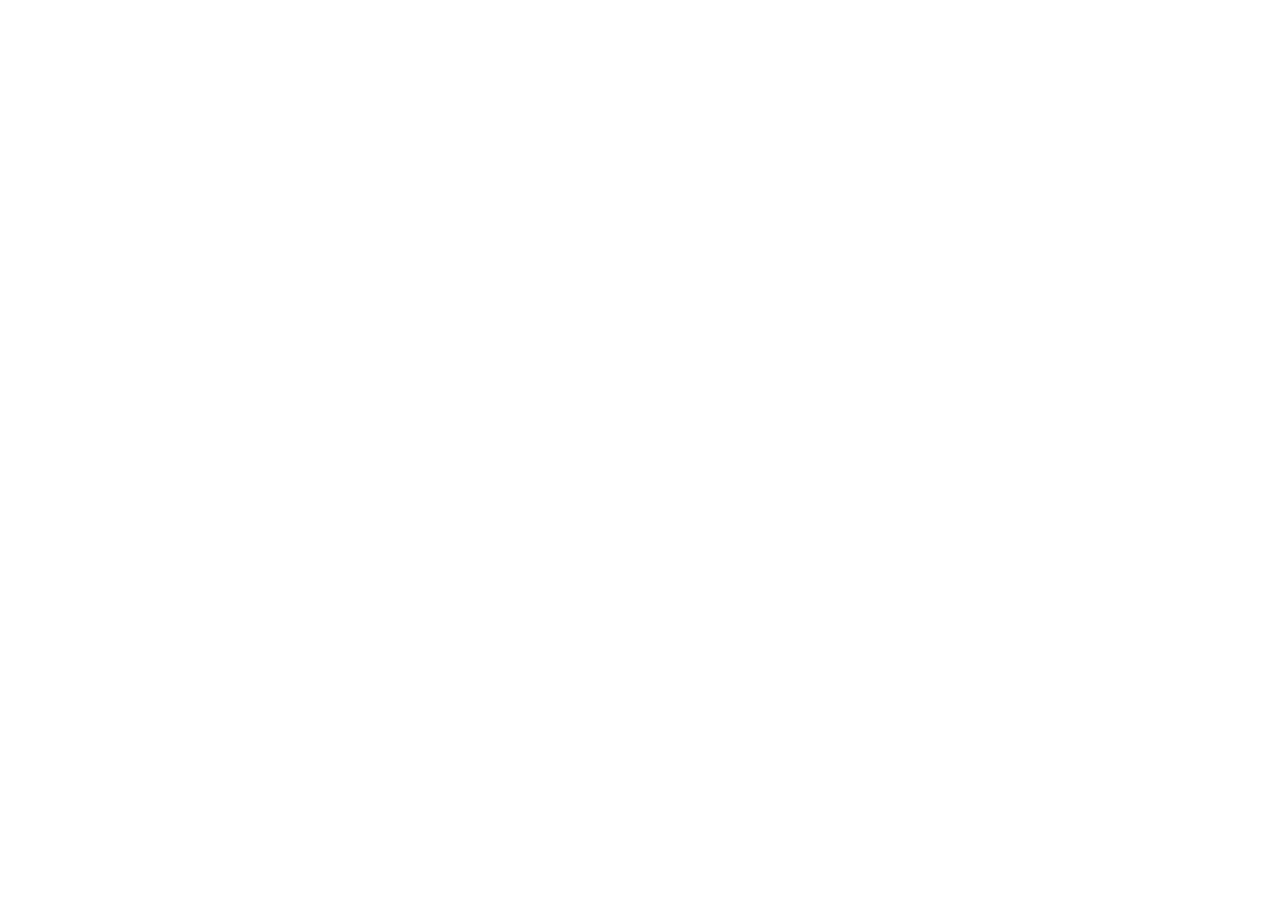
==== index.html @ 8832f8db "Add the nine demo pages Home, OKR Explorer, detail, create/edit, check-in, approvals, reports, notif" ====
<!doctype html>
<html lang="en" dir="ltr">
<head>
  <meta charset="utf-8">
  <meta name="viewport" content="width=device-width, initial-scale=1">
  <title>Home · OKR Management System</title>
  <link rel="icon" href="assets/img/favicon.svg" type="image/svg+xml">
  <link rel="stylesheet" href="assets/css/styles.css">
</head>
<body>
  <div id="app" class="app"><noscript><p>This demo needs JavaScript. Please enable it and reload the page.</p></noscript></div>
  <script src="assets/js/data.js"></script>
  <script src="assets/js/core.js"></script>
  <script src="assets/js/ui.js"></script>
  <script>
  (function () {
    'use strict';
    var O = window.OKR, U = O.ui, esc = O.esc;
    var main = U.shell('home', 'Home');
    if (!main) return;

    var me = O.currentUser();
    var all = O.cycleOkrs();
    var of = function (level) { return all.filter(function (o) { return o.level === level; }); };
    var goals = of('Goal'), objectives = of('Objective'), krs = of('KeyResult');
    var krCounts = O.countByStatus(krs);
    var attention = all.filter(function (o) { return O.isOverdue(o) || O.isStale(o) || O.isDueSoon(o); })
      .sort(function (a, b) { return (O.isOverdue(b) - O.isOverdue(a)) || (O.isStale(b) - O.isStale(a)) || (a.dueDate < b.dueDate ? -1 : 1); });
    var overdue = attention.filter(O.isOverdue).length;
    var stale = attention.filter(O.isStale).length;
    var pending = O.pendingForMe();
    var deptScoped = (me.role === 'DepartmentCoordinator' || me.role === 'OkrChampion') && me.departmentId;
    var mine = all.filter(function (o) { return o.ownerId === me.id; });
    var myScope = deptScoped ? all.filter(function (o) { return o.departmentId === me.departmentId && o.level !== 'Goal'; }) : mine;
    var hour = 13; // demo clock: 09:00 UTC = 13:00 Dubai
    var greet = hour < 12 ? 'Good morning' : hour < 17 ? 'Good afternoon' : 'Good evening';

    var actions = '';
    if (O.can.create()) actions += '<a class="btn btn-primary" href="okr-edit.html">' + U.icon('plus') + '<span>New OKR</span></a>';
    if (O.can.nav('checkin')) actions += '<a class="btn" href="checkin.html">' + U.icon('checkin') + '<span>Check in</span></a>';
    if (O.can.nav('reports')) actions += '<a class="btn" href="reports.html">' + U.icon('reports') + '<span>Reports</span></a>';

    var html = U.pageHeader({
      title: greet + ', ' + me.displayName.split(' ')[0],
      subtitle: esc(O.ROLE_LABELS[me.role]) + ' · ' + esc(O.periodLabel()) + ' · data as of ' + O.fmtDate(O.asOf.toISOString()),
      actions: actions,
    });

    // KPI row
    var onOrDone = (krCounts.OnTrack || 0) + (krCounts.Completed || 0);
    html += '<div class="grid grid-kpi" style="margin-block-end:20px">' +
      U.kpi('Objectives in cycle', objectives.length, goals.length + ' goals · ' + krs.length + ' key results') +
      U.kpi('Average goal progress', O.pct(O.avg(goals, function (g) { return g.progress; })), 'Weighted roll-up of key results', 'info') +
      U.kpi('Key results on track', onOrDone + '<span class="muted" style="font-size:18px"> / ' + krs.length + '</span>', (krCounts.AtRisk || 0) + ' at risk · ' + (krCounts.OffTrack || 0) + ' off track', 'warn') +
      U.kpi('Needs attention', attention.length, overdue + ' overdue · ' + stale + ' without a recent check-in', 'bad') +
      (O.can.nav('approvals')
        ? U.kpi('Waiting for my approval', pending.length, pending.length ? '<a href="approvals.html">Review now</a>' : 'Nothing waiting')
        : U.kpi('Unread notifications', O.unreadCount(), '<a href="notifications.html">Open notifications</a>')) +
      '</div>';

    // Goals at a glance
    html += '<h2 class="section-title">Goals at a glance</h2><div class="grid grid-3" style="margin-block-end:20px">' + goals.map(function (g) {
      var objs = O.children(g.id);
      var risky = O.descendants(g.id).filter(function (d) { return d.level === 'KeyResult' && (d.status === 'AtRisk' || d.status === 'OffTrack'); }).length;
      return '<article class="card goal-card"><h3>' + U.okrLink(g) + '</h3>' + U.progress(g.progress, g.status, g.code) +
        '<div class="goal-meta">' + U.statusBadge(g.status) + U.person(g.ownerId) + '</div>' +
        '<div class="small muted">' + objs.length + ' objectives · ' + risky + ' key results at risk or off track</div></article>';
    }).join('') + '</div>';

    // Charts
    var depts = O.progressByDepartment(all);
    html += '<div class="grid grid-2" style="margin-block-end:20px">' +
      U.chartCard({ id: 'kr-status', title: 'Key results by status', desc: krs.length + ' key results in ' + O.periodLabel(), chart: U.statusDonut(krCounts, 'key results'), table: U.statusTable(krCounts) }) +
      U.chartCard({
        id: 'dept-progress', title: 'Progress by department', desc: 'Average progress of each department’s key results',
        chart: U.hbars(depts.map(function (d) { return { label: d.label, value: d.value, sub: d.count + ' key results', href: 'explorer.html?dept=' + d.id, tip: d.label + ': ' + Math.round(d.value) + '% average across ' + d.count + ' key results' }; })),
        table: U.simpleTable(['Department', 'Key results', 'Average progress'], depts.map(function (d) { return [esc(d.label), d.count, Math.round(d.value) + '%']; }), 'Progress by department'),
      }) + '</div>';

    // Attention + my items
    var itemRow = function (o, extra) {
      return '<li><div class="list-main"><div>' + U.levelChip(o.level) + ' ' + U.okrLink(o) + '</div>' +
        '<div class="list-meta row">' + U.statusBadge(o.status) + ' ' + O.pct(o.progress) + ' · due ' + O.fmtDate(o.dueDate) + ' · last check-in ' + O.fmtRelative(o.lastCheckInOn) + ' ' + U.flagChips(o) + '</div></div>' + (extra || '') + '</li>';
    };
    var checkBtn = function (o) {
      return O.can.checkIn(o) && O.can.nav('checkin') ? '<a class="btn btn-sm" href="checkin.html?id=' + encodeURIComponent(o.id) + '">Check in</a>' : '';
    };
    html += '<div class="grid grid-2" style="margin-block-end:20px">' +
      '<section class="card" aria-labelledby="att-h"><div class="card-head"><div><h2 class="card-title" id="att-h">Needs attention</h2><p class="card-desc">Overdue, no check-in for ' + O.db.config.reminders.staleAfterDays + '+ days, or due within ' + O.db.config.reminders.dueSoonDays + ' days</p></div>' +
      '<a class="btn btn-subtle btn-sm" href="explorer.html?flag=attention">View all</a></div>' +
      (attention.length ? '<ul class="list">' + attention.slice(0, 7).map(function (o) { return itemRow(o, checkBtn(o)); }).join('') + '</ul>' : U.empty('Nothing needs attention.')) + '</section>' +
      '<section class="card" aria-labelledby="mine-h"><div class="card-head"><div><h2 class="card-title" id="mine-h">' + (deptScoped ? 'My department: ' + esc(O.dept(me.departmentId).name) : 'Items I own') + '</h2>' +
      '<p class="card-desc">' + myScope.length + ' items in ' + esc(O.periodLabel()) + '</p></div>' +
      (deptScoped ? '<a class="btn btn-subtle btn-sm" href="explorer.html?dept=' + me.departmentId + '">Open in Explorer</a>' : '') + '</div>' +
      (myScope.length ? '<ul class="list">' + myScope.slice().sort(function (a, b) { return a.progress - b.progress; }).slice(0, 7).map(function (o) { return itemRow(o, checkBtn(o)); }).join('') + '</ul>'
        : U.empty('You do not own any items in this period.')) + '</section></div>';

    // Recent activity
    var recent = O.db.audit.slice().sort(function (a, b) { return a.timestamp < b.timestamp ? 1 : -1; }).slice(0, 6);
    html += '<section class="card" aria-labelledby="act-h"><h2 class="card-title" id="act-h" style="margin-block-end:12px">Recent activity</h2><ul class="timeline">' + recent.map(function (e) {
      var u = O.user(e.actorId);
      return '<li><div><strong>' + esc(u ? u.displayName : 'System') + '</strong> · ' + esc(e.details) + '</div><div class="small muted">' + esc(e.entityName) + ' · ' + O.fmtDateTime(e.timestamp) + '</div></li>';
    }).join('') + '</ul></section>';

    main.innerHTML = html;
  })();
  </script>
</body>
</html>
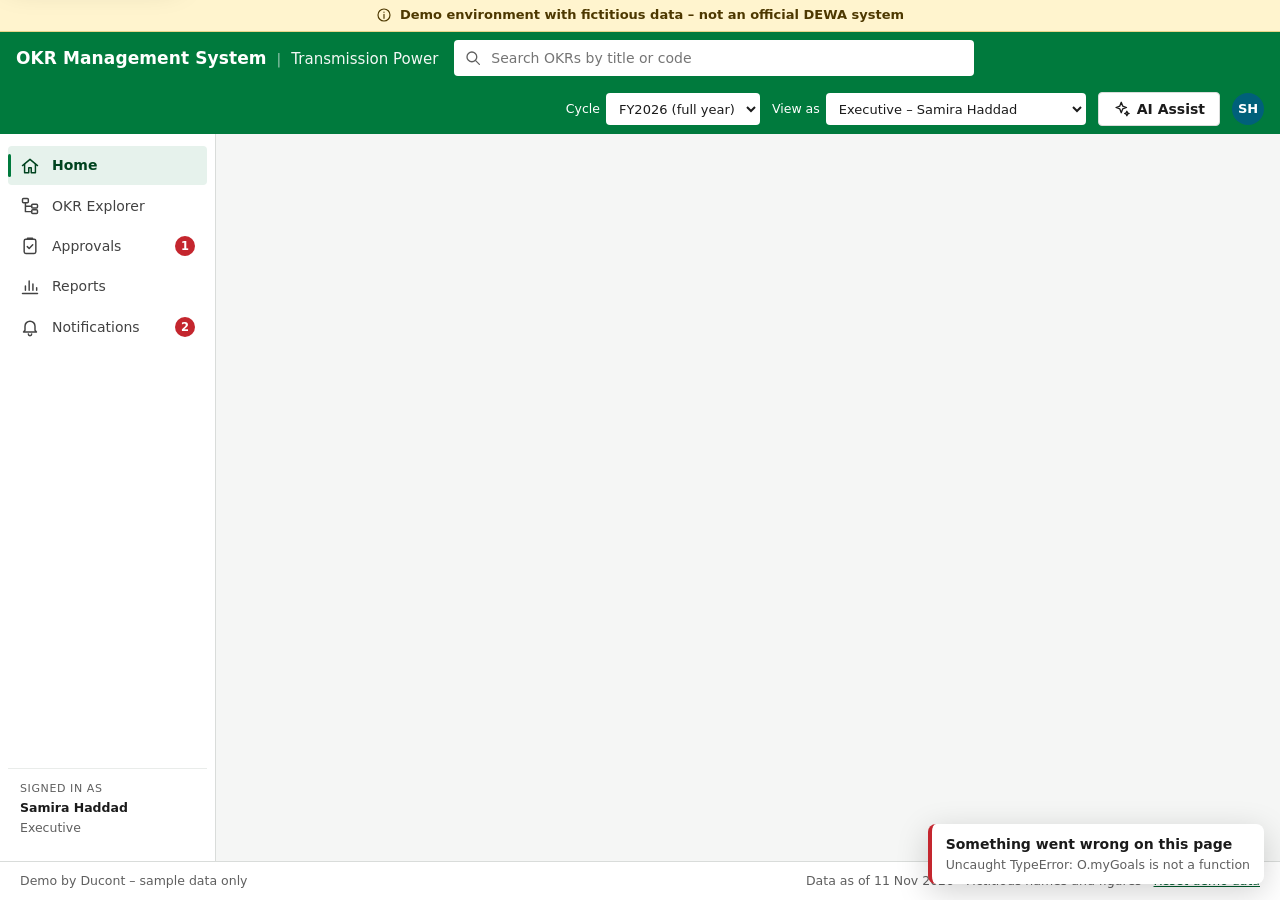
==== commit f38be73b: "Update pages for v2 goal-management features Co-Authored-By: Claude Opus 5.5 <noreply@anthropic.com>" ====
--- a/index.html
+++ b/index.html
@@ -24,82 +24,108 @@
     var of = function (level) { return all.filter(function (o) { return o.level === level; }); };
     var goals = of('Goal'), objectives = of('Objective'), krs = of('KeyResult');
     var krCounts = O.countByStatus(krs);
-    var attention = all.filter(function (o) { return O.isOverdue(o) || O.isStale(o) || O.isDueSoon(o); })
+    var mine = O.myGoals(all);
+    var employee = me.role === 'Employee';
+    var attentionPool = employee ? mine : all;
+    var attention = attentionPool.filter(function (o) { return O.isOverdue(o) || O.isStale(o) || O.isDueSoon(o); })
       .sort(function (a, b) { return (O.isOverdue(b) - O.isOverdue(a)) || (O.isStale(b) - O.isStale(a)) || (a.dueDate < b.dueDate ? -1 : 1); });
-    var overdue = attention.filter(O.isOverdue).length;
-    var stale = attention.filter(O.isStale).length;
     var pending = O.pendingForMe();
     var deptScoped = (me.role === 'DepartmentCoordinator' || me.role === 'OkrChampion') && me.departmentId;
-    var mine = all.filter(function (o) { return o.ownerId === me.id; });
     var myScope = deptScoped ? all.filter(function (o) { return o.departmentId === me.departmentId && o.level !== 'Goal'; }) : mine;
-    var hour = 13; // demo clock: 09:00 UTC = 13:00 Dubai
-    var greet = hour < 12 ? 'Good morning' : hour < 17 ? 'Good afternoon' : 'Good evening';
+    var upcoming = O.myMeetings().filter(function (m) { return m.status === 'Scheduled' && O.daysSince(m.date) <= 0; }).slice(0, 3);
+    var closedCycle = O.currentCycle().status === 'Closed';
 
     var actions = '';
-    if (O.can.create()) actions += '<a class="btn btn-primary" href="okr-edit.html">' + U.icon('plus') + '<span>New OKR</span></a>';
+    if (O.can.create()) actions += '<a class="btn btn-primary" href="okr-edit.html' + (employee ? '?level=Personal' : '') + '">' + U.icon('plus') + '<span>' + (employee ? 'New individual goal' : 'New goal') + '</span></a>';
     if (O.can.nav('checkin')) actions += '<a class="btn" href="checkin.html">' + U.icon('checkin') + '<span>Check in</span></a>';
     if (O.can.nav('reports')) actions += '<a class="btn" href="reports.html">' + U.icon('reports') + '<span>Reports</span></a>';
 
     var html = U.pageHeader({
-      title: greet + ', ' + me.displayName.split(' ')[0],
+      title: 'Good afternoon, ' + me.displayName.split(' ')[0],
       subtitle: esc(O.ROLE_LABELS[me.role]) + ' · ' + esc(O.periodLabel()) + ' · data as of ' + O.fmtDate(O.asOf.toISOString()),
       actions: actions,
     });
 
     // KPI row
-    var onOrDone = (krCounts.OnTrack || 0) + (krCounts.Completed || 0);
-    html += '<div class="grid grid-kpi" style="margin-block-end:20px">' +
-      U.kpi('Objectives in cycle', objectives.length, goals.length + ' goals · ' + krs.length + ' key results') +
-      U.kpi('Average goal progress', O.pct(O.avg(goals, function (g) { return g.progress; })), 'Weighted roll-up of key results', 'info') +
-      U.kpi('Key results on track', onOrDone + '<span class="muted" style="font-size:18px"> / ' + krs.length + '</span>', (krCounts.AtRisk || 0) + ' at risk · ' + (krCounts.OffTrack || 0) + ' off track', 'warn') +
-      U.kpi('Needs attention', attention.length, overdue + ' overdue · ' + stale + ' without a recent check-in', 'bad') +
-      (O.can.nav('approvals')
-        ? U.kpi('Waiting for my approval', pending.length, pending.length ? '<a href="approvals.html">Review now</a>' : 'Nothing waiting')
-        : U.kpi('Unread notifications', O.unreadCount(), '<a href="notifications.html">Open notifications</a>')) +
-      '</div>';
+    if (employee) {
+      var mc = O.countByStatus(mine);
+      html += '<div class="grid grid-kpi" style="margin-block-end:20px">' +
+        U.kpi('My goals', mine.length, mine.filter(function (o) { return o.level === 'Personal'; }).length + ' individual · ' + mine.filter(function (o) { return o.level !== 'Personal'; }).length + ' assigned to me') +
+        U.kpi('Average progress', O.pct(O.avg(mine, function (o) { return o.progress; })), (mc.OnTrack || 0) + ' on track · ' + (mc.AtRisk || 0) + ' at risk', 'info') +
+        U.kpi('Need an update', attention.length, '<a href="checkin.html">Check in now</a>', attention.length ? 'warn' : '') +
+        U.kpi('Next 1:1', upcoming[0] ? O.fmtWeekday(upcoming[0].date) : '–', upcoming[0] ? 'with ' + esc(O.user(upcoming[0].managerId === me.id ? upcoming[0].employeeId : upcoming[0].managerId).displayName) + ' · <a href="meetings.html?id=' + upcoming[0].id + '">agenda</a>' : 'Nothing scheduled') + '</div>';
+    } else {
+      var onOrDone = (krCounts.OnTrack || 0) + (krCounts.Completed || 0);
+      html += '<div class="grid grid-kpi" style="margin-block-end:20px">' +
+        U.kpi('Objectives in cycle', objectives.length, goals.length + ' company goals · ' + krs.length + ' key results') +
+        U.kpi('Average goal progress', O.pct(O.avg(goals, function (g) { return g.progress; })), 'Weighted roll-up of key results', 'info') +
+        U.kpi('Key results on track', onOrDone + '<span class="muted" style="font-size:18px"> / ' + krs.length + '</span>', (krCounts.AtRisk || 0) + ' at risk · ' + (krCounts.OffTrack || 0) + ' off track', 'warn') +
+        U.kpi('Needs attention', attention.length, attention.filter(O.isOverdue).length + ' overdue · ' + attention.filter(O.isStale).length + ' without a recent check-in', 'bad') +
+        (O.can.nav('approvals') ? U.kpi('Waiting for my approval', pending.length, pending.length ? '<a href="approvals.html">Review now</a>' : 'Nothing waiting')
+          : U.kpi('Unread notifications', O.unreadCount(), '<a href="notifications.html">Open notifications</a>')) + '</div>';
+    }
 
-    // Goals at a glance
-    html += '<h2 class="section-title">Goals at a glance</h2><div class="grid grid-3" style="margin-block-end:20px">' + goals.map(function (g) {
-      var objs = O.children(g.id);
-      var risky = O.descendants(g.id).filter(function (d) { return d.level === 'KeyResult' && (d.status === 'AtRisk' || d.status === 'OffTrack'); }).length;
-      return '<article class="card goal-card"><h3>' + U.okrLink(g) + '</h3>' + U.progress(g.progress, g.status, g.code) +
-        '<div class="goal-meta">' + U.statusBadge(g.status) + U.person(g.ownerId) + '</div>' +
-        '<div class="small muted">' + objs.length + ' objectives · ' + risky + ' key results at risk or off track</div></article>';
-    }).join('') + '</div>';
+    // AI agent digest
+    if (O.db.config.ai.enabled && O.db.config.ai.features.agentDigest && !closedCycle) {
+      var sc = O.digestScope();
+      html += '<section class="card digest-card" aria-labelledby="dg-h" style="margin-block-end:20px"><div class="card-head"><div><h2 class="card-title" id="dg-h">' + U.icon('ai') + ' AI agent – weekly digest for ' + esc(sc.label) + '</h2>' +
+        '<p class="card-desc">Generated every ' + esc(O.db.config.reminders.reminderDay) + ' and sent in Teams. Rule-based in this demo.</p></div><a class="btn btn-sm btn-subtle" href="teams.html?tab=chat">See it in Teams</a></div>' + U.insightsHtml(O.insights(sc.items), 3) + '</section>';
+    }
 
-    // Charts
-    var depts = O.progressByDepartment(all);
-    html += '<div class="grid grid-2" style="margin-block-end:20px">' +
-      U.chartCard({ id: 'kr-status', title: 'Key results by status', desc: krs.length + ' key results in ' + O.periodLabel(), chart: U.statusDonut(krCounts, 'key results'), table: U.statusTable(krCounts) }) +
-      U.chartCard({
-        id: 'dept-progress', title: 'Progress by department', desc: 'Average progress of each department’s key results',
-        chart: U.hbars(depts.map(function (d) { return { label: d.label, value: d.value, sub: d.count + ' key results', href: 'explorer.html?dept=' + d.id, tip: d.label + ': ' + Math.round(d.value) + '% average across ' + d.count + ' key results' }; })),
-        table: U.simpleTable(['Department', 'Key results', 'Average progress'], depts.map(function (d) { return [esc(d.label), d.count, Math.round(d.value) + '%']; }), 'Progress by department'),
-      }) + '</div>';
+    // Goals at a glance (or my goals)
+    if (employee) {
+      html += '<h2 class="section-title">My goals</h2><div class="grid grid-3" style="margin-block-end:20px">' + (mine.length ? mine.map(function (g) {
+        var parent = O.okr(g.parentId);
+        return '<article class="card goal-card">' + U.levelChip(g.level) + '<h3>' + U.okrLink(g) + '</h3>' + U.progress(g.progress, g.status, g.code) +
+          '<div class="goal-meta">' + U.statusBadge(g.status) + U.visibilityChip(g) + U.sourceChip(g) + '</div><div class="small muted">' + (parent ? 'Aligned to ' + esc(parent.code) + ' · ' : '') + 'due ' + O.fmtDate(g.dueDate) + '</div></article>';
+      }).join('') : U.empty('You have no goals yet. <a href="okr-edit.html?level=Personal">Create an individual goal</a>.')) + '</div>';
+    } else {
+      html += '<h2 class="section-title">Company goals at a glance</h2><div class="grid grid-3" style="margin-block-end:20px">' + goals.map(function (g) {
+        var objs = O.children(g.id);
+        var risky = O.descendants(g.id).filter(function (d) { return d.level === 'KeyResult' && (d.status === 'AtRisk' || d.status === 'OffTrack'); }).length;
+        return '<article class="card goal-card"><h3>' + U.okrLink(g) + '</h3>' + U.progress(g.progress, g.status, g.code) + '<div class="goal-meta">' + U.statusBadge(g.status) + U.person(g.ownerId) + '</div>' +
+          '<div class="small muted">' + objs.length + ' objectives · ' + risky + ' key results at risk or off track</div></article>';
+      }).join('') + '</div>';
+      var depts = O.progressByDepartment(all);
+      html += '<div class="grid grid-2" style="margin-block-end:20px">' +
+        U.chartCard({ id: 'kr-status', title: 'Key results by status', desc: krs.length + ' key results in ' + O.periodLabel(), chart: U.statusDonut(krCounts, 'key results'), table: U.statusTable(krCounts) }) +
+        U.chartCard({
+          id: 'dept-progress', title: 'Progress by department', desc: 'Average progress of each department’s key results',
+          chart: U.hbars(depts.map(function (d) { return { label: d.label, value: d.value, sub: d.count + ' key results', href: 'explorer.html?dept=' + d.id, tip: d.label + ': ' + Math.round(d.value) + '% average across ' + d.count + ' key results' }; })),
+          table: U.simpleTable(['Department', 'Key results', 'Average progress'], depts.map(function (d) { return [esc(d.label), d.count, Math.round(d.value) + '%']; }), 'Progress by department'),
+        }) + '</div>';
+    }
 
-    // Attention + my items
     var itemRow = function (o, extra) {
-      return '<li><div class="list-main"><div>' + U.levelChip(o.level) + ' ' + U.okrLink(o) + '</div>' +
-        '<div class="list-meta row">' + U.statusBadge(o.status) + ' ' + O.pct(o.progress) + ' · due ' + O.fmtDate(o.dueDate) + ' · last check-in ' + O.fmtRelative(o.lastCheckInOn) + ' ' + U.flagChips(o) + '</div></div>' + (extra || '') + '</li>';
+      return '<li><div class="list-main"><div>' + U.levelChip(o.level) + ' ' + U.okrLink(o) + '</div><div class="list-meta row">' + U.statusBadge(o.status) + ' ' + O.pct(o.progress) + ' · due ' + O.fmtDate(o.dueDate) + ' · last update ' + O.fmtRelative(o.lastCheckInOn) + ' ' + U.flagChips(o) + '</div></div>' + (extra || '') + '</li>';
     };
     var checkBtn = function (o) {
-      return O.can.checkIn(o) && O.can.nav('checkin') ? '<a class="btn btn-sm" href="checkin.html?id=' + encodeURIComponent(o.id) + '">Check in</a>' : '';
+      if (!O.can.checkIn(o) || !O.can.nav('checkin')) return '';
+      return o.measurementType === 'Tasks' ? '<a class="btn btn-sm" href="okr.html?id=' + encodeURIComponent(o.id) + '&tab=tasks">Tasks</a>' : '<a class="btn btn-sm" href="checkin.html?id=' + encodeURIComponent(o.id) + '">Check in</a>';
     };
     html += '<div class="grid grid-2" style="margin-block-end:20px">' +
-      '<section class="card" aria-labelledby="att-h"><div class="card-head"><div><h2 class="card-title" id="att-h">Needs attention</h2><p class="card-desc">Overdue, no check-in for ' + O.db.config.reminders.staleAfterDays + '+ days, or due within ' + O.db.config.reminders.dueSoonDays + ' days</p></div>' +
-      '<a class="btn btn-subtle btn-sm" href="explorer.html?flag=attention">View all</a></div>' +
-      (attention.length ? '<ul class="list">' + attention.slice(0, 7).map(function (o) { return itemRow(o, checkBtn(o)); }).join('') + '</ul>' : U.empty('Nothing needs attention.')) + '</section>' +
-      '<section class="card" aria-labelledby="mine-h"><div class="card-head"><div><h2 class="card-title" id="mine-h">' + (deptScoped ? 'My department: ' + esc(O.dept(me.departmentId).name) : 'Items I own') + '</h2>' +
-      '<p class="card-desc">' + myScope.length + ' items in ' + esc(O.periodLabel()) + '</p></div>' +
-      (deptScoped ? '<a class="btn btn-subtle btn-sm" href="explorer.html?dept=' + me.departmentId + '">Open in Explorer</a>' : '') + '</div>' +
-      (myScope.length ? '<ul class="list">' + myScope.slice().sort(function (a, b) { return a.progress - b.progress; }).slice(0, 7).map(function (o) { return itemRow(o, checkBtn(o)); }).join('') + '</ul>'
-        : U.empty('You do not own any items in this period.')) + '</section></div>';
+      '<section class="card" aria-labelledby="att-h"><div class="card-head"><div><h2 class="card-title" id="att-h">Needs attention</h2><p class="card-desc">Overdue, no update for ' + O.db.config.reminders.staleAfterDays + '+ days, or due within ' + O.db.config.reminders.dueSoonDays + ' days</p></div>' +
+      '<a class="btn btn-subtle btn-sm" href="explorer.html?flag=attention' + (employee ? '&scope=mine' : '') + '">View all</a></div>' +
+      (attention.length ? '<ul class="list">' + attention.slice(0, 6).map(function (o) { return itemRow(o, checkBtn(o)); }).join('') + '</ul>' : U.empty('Nothing needs attention.')) + '</section>' +
+      '<section class="card" aria-labelledby="mtg-h"><div class="card-head"><div><h2 class="card-title" id="mtg-h">Upcoming 1:1 meetings</h2><p class="card-desc">Goals are added to the agenda automatically</p></div>' +
+      (O.can.nav('meetings') ? '<a class="btn btn-subtle btn-sm" href="meetings.html">All meetings</a>' : '') + '</div>' +
+      (upcoming.length ? '<ul class="list">' + upcoming.map(function (m) {
+        var other = O.user(m.managerId === me.id ? m.employeeId : m.managerId);
+        return '<li>' + U.avatar(other.id, 32) + '<div class="list-main"><div class="list-title"><a href="meetings.html?id=' + m.id + '">1:1 with ' + esc(other.displayName) + '</a></div><div class="list-meta">' + O.fmtWeekday(m.date) + ' at ' + O.fmtTime(m.date) + ' · ' + m.goalIds.length + ' goals · ' + m.agenda.length + ' talking points</div></div></li>';
+      }).join('') + '</ul>' : U.empty('No 1:1 meetings scheduled.')) + '</section></div>';
 
-    // Recent activity
-    var recent = O.db.audit.slice().sort(function (a, b) { return a.timestamp < b.timestamp ? 1 : -1; }).slice(0, 6);
-    html += '<section class="card" aria-labelledby="act-h"><h2 class="card-title" id="act-h" style="margin-block-end:12px">Recent activity</h2><ul class="timeline">' + recent.map(function (e) {
-      var u = O.user(e.actorId);
-      return '<li><div><strong>' + esc(u ? u.displayName : 'System') + '</strong> · ' + esc(e.details) + '</div><div class="small muted">' + esc(e.entityName) + ' · ' + O.fmtDateTime(e.timestamp) + '</div></li>';
+    if (!employee) {
+      html += '<section class="card" aria-labelledby="mine-h" style="margin-block-end:20px"><div class="card-head"><div><h2 class="card-title" id="mine-h">' + (deptScoped ? 'My department: ' + esc(O.dept(me.departmentId).name) : 'Goals I own') + '</h2><p class="card-desc">' + myScope.length + ' goals in ' + esc(O.periodLabel()) + '</p></div>' +
+        '<a class="btn btn-subtle btn-sm" href="explorer.html?' + (deptScoped ? 'dept=' + me.departmentId : 'scope=mine') + '">Open in Goals &amp; OKRs</a></div>' +
+        (myScope.length ? '<ul class="list">' + myScope.slice().sort(function (a, b) { return a.progress - b.progress; }).slice(0, 6).map(function (o) { return itemRow(o, checkBtn(o)); }).join('') + '</ul>' : U.empty('You do not own any goals in this period.')) + '</section>';
+    }
+
+    var recent = O.feed(employee ? mine : all, 6);
+    html += '<section class="card" aria-labelledby="act-h"><div class="card-head"><h2 class="card-title" id="act-h">Latest updates</h2><a class="btn btn-subtle btn-sm" href="explorer.html?view=feed' + (employee ? '&scope=mine' : '') + '">Open feed</a></div><ul class="timeline">' + recent.map(function (e) {
+      var u = O.user(e.by);
+      var valueText = O.fmtValue(e.okr, e.data.value);
+      var what = e.kind === 'checkin' ? 'checked in: ' + valueText + (/%$/.test(valueText) ? '' : ' (' + O.pct(e.data.progress) + ')') : e.kind === 'comment' ? 'commented' : e.data.details;
+      return '<li><div><strong>' + esc(u ? u.displayName : 'System') + '</strong> ' + esc(what) + '</div><div class="small muted">' + esc(e.okr.code + ' ' + e.okr.title) + ' · ' + O.fmtDateTime(e.at) + '</div></li>';
     }).join('') + '</ul></section>';
 
     main.innerHTML = html;
--- a/assets/css/styles.css
+++ b/assets/css/styles.css
@@ -0,0 +1,380 @@
+/* OKR Management System demo - single stylesheet.
+ * Brand colour and all tokens live in :root. Layout uses logical properties (inline/block)
+ * so the pages also work right-to-left: add ?dir=rtl to any page URL.
+ */
+:root {
+  --brand: #007A3D;
+  --brand-dark: #005C2E;
+  --brand-darker: #00431F;
+  --brand-tint: #E6F2EC;
+  --brand-tint-2: #CFE6DA;
+
+  --ink: #1B1B1B;
+  --ink-2: #424242;
+  --ink-3: #5F5F5F;
+  --line: #D9DCDA;
+  --line-2: #E9ECEA;
+  --surface: #FFFFFF;
+  --surface-2: #F1F3F2;
+  --page: #F5F6F5;
+  --focus: #0F6CBD;
+
+  --on-track: #228B4E;
+  --at-risk: #D29200;
+  --off-track: #C4262E;
+  --completed: #0F6CBD;
+  --not-started: #8A8886;
+
+  --radius: 8px;
+  --radius-sm: 4px;
+  --shadow: 0 1px 2px rgba(0, 0, 0, .06), 0 2px 8px rgba(0, 0, 0, .05);
+  --shadow-lg: 0 8px 32px rgba(0, 0, 0, .18);
+  --font: "Segoe UI", "Segoe UI Web (West European)", system-ui, -apple-system, "Helvetica Neue", Arial, sans-serif;
+  --nav-w: 216px;
+}
+
+*, *::before, *::after { box-sizing: border-box; }
+[hidden] { display: none !important; }
+html { -webkit-text-size-adjust: 100%; }
+body { margin: 0; font-family: var(--font); font-size: 14px; line-height: 1.45; color: var(--ink); background: var(--page); }
+a { color: var(--brand-dark); }
+a:hover { color: var(--brand-darker); }
+h1, h2, h3, h4 { margin: 0; line-height: 1.25; }
+p { margin: 0 0 .5em; }
+:focus-visible { outline: 2px solid var(--focus); outline-offset: 2px; }
+.sr-only { position: absolute !important; inline-size: 1px; block-size: 1px; padding: 0; margin: -1px; overflow: hidden; clip: rect(0 0 0 0); white-space: nowrap; border: 0; }
+.icon { inline-size: 20px; block-size: 20px; flex: none; fill: none; stroke: currentColor; stroke-width: 1.75; stroke-linecap: round; stroke-linejoin: round; }
+.muted { color: var(--ink-3); }
+.small { font-size: 12.5px; }
+.nowrap { white-space: nowrap; }
+.row { display: flex; flex-wrap: wrap; align-items: center; gap: 8px; }
+.stack { display: flex; flex-direction: column; gap: 16px; }
+.stack-sm { display: flex; flex-direction: column; gap: 8px; }
+.grid { display: grid; gap: 16px; }
+.grid-2 { grid-template-columns: repeat(2, minmax(0, 1fr)); }
+.grid-3 { grid-template-columns: repeat(3, minmax(0, 1fr)); }
+.grid-kpi { grid-template-columns: repeat(auto-fit, minmax(170px, 1fr)); }
+.span-2 { grid-column: span 2; }
+noscript p { padding: 24px; }
+
+/* ------------------------------------------------------------------ shell */
+.app { min-block-size: 100vh; display: flex; flex-direction: column; }
+.skip-link { position: absolute; inset-inline-start: 8px; inset-block-start: -60px; z-index: 100; background: var(--surface); color: var(--ink); padding: 8px 12px; border-radius: var(--radius-sm); box-shadow: var(--shadow-lg); }
+.skip-link:focus { inset-block-start: 8px; }
+.demo-banner { display: flex; align-items: center; justify-content: center; gap: 8px; padding: 6px 16px; background: #FFF4CE; color: #4D3800; border-block-end: 1px solid #E8D48A; font-size: 13px; font-weight: 600; text-align: center; }
+.demo-banner .icon { inline-size: 16px; block-size: 16px; }
+.topbar { display: flex; align-items: center; gap: 16px; padding: 8px 16px; background: var(--brand); color: #fff; flex-wrap: wrap; }
+.wordmark { display: flex; align-items: baseline; gap: 10px; color: #fff; text-decoration: none; white-space: nowrap; }
+.wordmark:hover { color: #fff; }
+.wm-main { font-size: 17px; font-weight: 700; letter-spacing: .1px; }
+.wm-divider { opacity: .6; }
+.wm-sub { font-size: 15px; font-weight: 400; opacity: .95; }
+.topbar-search { flex: 1 1 260px; max-inline-size: 520px; position: relative; display: flex; align-items: center; }
+.topbar-search .icon { position: absolute; inset-inline-start: 10px; color: var(--ink-3); inline-size: 18px; block-size: 18px; pointer-events: none; }
+.topbar-search input[type="search"] { inline-size: 100%; padding-block: 7px; padding-inline-start: 36px; padding-inline-end: 12px; border: 1px solid transparent; border-radius: var(--radius-sm); font: inherit; background: #fff; color: var(--ink); }
+.topbar-search input:focus { outline: 2px solid #fff; outline-offset: 1px; }
+.topbar-controls { display: flex; align-items: center; gap: 12px; margin-inline-start: auto; flex-wrap: wrap; }
+.topbar-field { display: flex; align-items: center; gap: 6px; font-size: 12.5px; }
+.topbar-field select { font: inherit; font-size: 13px; padding: 5px 8px; border-radius: var(--radius-sm); border: 1px solid transparent; background: #fff; color: var(--ink); max-inline-size: 260px; }
+.topbar :focus-visible { outline-color: #fff; }
+.me { display: inline-flex; }
+.btn-ai { background: rgba(255, 255, 255, .14); color: #fff; border-color: rgba(255, 255, 255, .55); }
+.btn-ai:hover { background: rgba(255, 255, 255, .26); color: #fff; }
+
+.app-body { flex: 1; display: flex; min-block-size: 0; }
+.navrail { flex: none; inline-size: var(--nav-w); background: var(--surface); border-inline-end: 1px solid var(--line); padding: 12px 8px; display: flex; flex-direction: column; gap: 12px; }
+.navrail ul { list-style: none; margin: 0; padding: 0; display: flex; flex-direction: column; gap: 2px; }
+.nav-link { position: relative; display: flex; align-items: center; gap: 12px; padding: 9px 12px; border-radius: var(--radius-sm); color: var(--ink-2); text-decoration: none; font-weight: 500; }
+.nav-link:hover { background: var(--surface-2); color: var(--ink); }
+.nav-link.active { background: var(--brand-tint); color: var(--brand-darker); font-weight: 600; }
+.nav-link.active::before { content: ""; position: absolute; inset-inline-start: 0; inset-block: 8px; inline-size: 3px; border-radius: 2px; background: var(--brand); }
+.nav-badge { margin-inline-start: auto; min-inline-size: 20px; padding: 0 6px; border-radius: 10px; background: var(--off-track); color: #fff; font-size: 11.5px; font-weight: 700; text-align: center; line-height: 20px; }
+.nav-who { margin-block-start: auto; padding: 12px; border-block-start: 1px solid var(--line-2); display: flex; flex-direction: column; gap: 2px; font-size: 12.5px; color: var(--ink-3); }
+.nav-who strong { color: var(--ink); font-weight: 600; }
+.nav-who-label { text-transform: uppercase; letter-spacing: .6px; font-size: 11px; }
+.main { flex: 1; min-inline-size: 0; padding: 24px 28px 40px; }
+.main:focus { outline: none; }
+.footer { display: flex; justify-content: space-between; flex-wrap: wrap; gap: 8px; padding: 10px 20px; background: var(--surface); border-block-start: 1px solid var(--line); color: var(--ink-3); font-size: 12.5px; }
+.linklike { background: none; border: 0; padding: 0; font: inherit; color: var(--brand-dark); text-decoration: underline; cursor: pointer; }
+
+/* ------------------------------------------------------------------ page header, cards */
+.page-header { margin-block-end: 20px; }
+.page-header-row { display: flex; align-items: flex-start; justify-content: space-between; gap: 16px; flex-wrap: wrap; }
+.page-header h1 { font-size: 24px; font-weight: 700; }
+.subtitle { margin: 4px 0 0; color: var(--ink-3); display: flex; flex-wrap: wrap; align-items: center; gap: 8px; }
+.actions { display: flex; flex-wrap: wrap; gap: 8px; }
+.breadcrumb { list-style: none; display: flex; flex-wrap: wrap; gap: 4px; margin: 0 0 8px; padding: 0; font-size: 13px; color: var(--ink-3); }
+.breadcrumb li + li::before { content: "›"; margin-inline-end: 4px; color: var(--ink-3); }
+[dir="rtl"] .breadcrumb li + li::before { content: "‹"; }
+.card { background: var(--surface); border: 1px solid var(--line); border-radius: var(--radius); padding: 16px; box-shadow: var(--shadow); min-inline-size: 0; }
+.card-head { display: flex; align-items: flex-start; justify-content: space-between; gap: 12px; margin-block-end: 12px; }
+.card-title, .section-title { font-size: 16px; font-weight: 600; }
+.section-title { margin-block-end: 10px; }
+.card-desc { margin: 2px 0 0; color: var(--ink-3); font-size: 12.5px; }
+.empty { padding: 24px; text-align: center; color: var(--ink-3); background: var(--surface); border: 1px dashed var(--line); border-radius: var(--radius); }
+.msg { padding: 10px 14px; border-radius: var(--radius-sm); border: 1px solid; border-inline-start-width: 4px; }
+.msg-info { background: #EEF5FC; border-color: #A9CBEA; border-inline-start-color: var(--completed); }
+.msg-warning { background: #FFF8E6; border-color: #EBCF8A; border-inline-start-color: var(--at-risk); }
+.msg-success { background: var(--brand-tint); border-color: var(--brand-tint-2); border-inline-start-color: var(--brand); }
+.msg-error { background: #FDEEEE; border-color: #EDB3B5; border-inline-start-color: var(--off-track); }
+
+/* ------------------------------------------------------------------ KPI tiles */
+.kpi { background: var(--surface); border: 1px solid var(--line); border-radius: var(--radius); padding: 14px 16px; box-shadow: var(--shadow); border-block-start: 3px solid var(--brand); }
+.kpi-label { color: var(--ink-3); font-size: 12.5px; font-weight: 600; }
+.kpi-value { font-size: 28px; font-weight: 700; margin-block: 2px; }
+.kpi-sub { font-size: 12.5px; color: var(--ink-3); }
+.kpi-warn { border-block-start-color: var(--at-risk); }
+.kpi-bad { border-block-start-color: var(--off-track); }
+.kpi-info { border-block-start-color: var(--completed); }
+
+/* ------------------------------------------------------------------ buttons and forms */
+.btn { display: inline-flex; align-items: center; justify-content: center; gap: 6px; padding: 6px 14px; min-block-size: 32px; border: 1px solid var(--line); border-radius: var(--radius-sm); background: var(--surface); color: var(--ink); font: inherit; font-weight: 600; text-decoration: none; cursor: pointer; white-space: nowrap; }
+.btn:hover { background: var(--surface-2); color: var(--ink); }
+.btn .icon { inline-size: 18px; block-size: 18px; }
+.btn-primary { background: var(--brand); border-color: var(--brand); color: #fff; }
+.btn-primary:hover { background: var(--brand-dark); border-color: var(--brand-dark); color: #fff; }
+.btn-danger { background: var(--off-track); border-color: var(--off-track); color: #fff; }
+.btn-danger:hover { background: #A51F26; color: #fff; }
+.btn-subtle { border-color: transparent; background: transparent; color: var(--brand-dark); }
+.btn-subtle:hover { background: var(--brand-tint); color: var(--brand-darker); }
+.btn-sm { min-block-size: 28px; padding: 3px 10px; font-size: 13px; }
+.btn-icon { padding: 4px; min-block-size: 32px; min-inline-size: 32px; border-color: transparent; background: transparent; }
+.btn[disabled], .btn[aria-disabled="true"] { opacity: .5; cursor: not-allowed; }
+.field { display: flex; flex-direction: column; gap: 4px; }
+.field-label { font-weight: 600; font-size: 13px; }
+.req { color: var(--off-track); margin-inline-start: 2px; }
+.hint { font-size: 12.5px; color: var(--ink-3); }
+.error { font-size: 12.5px; color: var(--off-track); font-weight: 600; }
+input[type="text"], input[type="number"], input[type="date"], input[type="search"], select, textarea {
+  font: inherit; padding: 6px 10px; border: 1px solid #A8ACAA; border-radius: var(--radius-sm); background: var(--surface); color: var(--ink); min-block-size: 32px; inline-size: 100%;
+}
+textarea { resize: vertical; min-block-size: 90px; }
+input:focus, select:focus, textarea:focus { outline: 2px solid var(--focus); outline-offset: 0; border-color: var(--focus); }
+[aria-invalid="true"] { border-color: var(--off-track) !important; }
+fieldset { border: 1px solid var(--line); border-radius: var(--radius); padding: 12px 14px; margin: 0; }
+legend { font-weight: 600; padding: 0 4px; }
+.radio-row { display: flex; flex-wrap: wrap; gap: 6px 18px; }
+.radio-row label, .check { display: inline-flex; align-items: center; gap: 6px; cursor: pointer; }
+input[type="radio"], input[type="checkbox"] { accent-color: var(--brand); inline-size: 16px; block-size: 16px; }
+input[type="range"] { accent-color: var(--brand); inline-size: 100%; }
+.form-grid { display: grid; grid-template-columns: repeat(2, minmax(0, 1fr)); gap: 14px 16px; }
+.form-grid .full { grid-column: 1 / -1; }
+.form-footer { display: flex; justify-content: flex-end; gap: 8px; padding-block-start: 12px; border-block-start: 1px solid var(--line-2); }
+.filters { display: flex; flex-wrap: wrap; gap: 10px; align-items: flex-end; margin-block-end: 12px; }
+.filters .field { min-inline-size: 150px; }
+.filters .field-grow { flex: 1 1 220px; }
+
+/* ------------------------------------------------------------------ badges and chips */
+.badge { display: inline-flex; align-items: center; gap: 5px; padding: 2px 9px; border-radius: 12px; font-size: 12.5px; font-weight: 600; white-space: nowrap; border: 1px solid transparent; }
+.badge .glyph { font-size: 10px; }
+.status-OnTrack { background: #E6F4EC; color: #17663A; border-color: #BFE0CC; }
+.status-AtRisk { background: #FDF3DC; color: #7A5500; border-color: #EED8A0; }
+.status-OffTrack { background: #FBE8E9; color: #A51F26; border-color: #F0C2C4; }
+.status-Completed { background: #E5F0FA; color: #0B5394; border-color: #BCD6EE; }
+.status-NotStarted { background: #F1F1F0; color: #5C5B5A; border-color: #DADAD8; }
+.chip { display: inline-flex; align-items: center; padding: 1px 8px; border-radius: var(--radius-sm); font-size: 12px; font-weight: 600; white-space: nowrap; border: 1px solid var(--line); background: var(--surface-2); color: var(--ink-2); }
+.lvl-Goal { background: #00431F; color: #fff; border-color: #00431F; }
+.lvl-Objective { background: #007A3D; color: #fff; border-color: #007A3D; }
+.lvl-KeyResult { background: #E6F2EC; color: #00431F; border-color: #9FCBB4; }
+.lvl-Initiative { background: #F1F3F2; color: #333; border-color: #C9CFCC; }
+.lvl-ActionItem { background: #fff; color: #444; border-color: #C9CFCC; }
+.flag-overdue { background: #FBE8E9; color: #A51F26; border-color: #F0C2C4; }
+.flag-stale { background: #FDF3DC; color: #6B4A00; border-color: #EED8A0; }
+.flag-due { background: #EEF5FC; color: #0B5394; border-color: #BCD6EE; }
+.flag-appr, .appr-PendingApproval, .appr-Draft, .dec-Pending { background: #F3EEFB; color: #4F3E99; border-color: #D7CCF0; }
+.appr-Rejected, .dec-Rejected { background: #FBE8E9; color: #A51F26; border-color: #F0C2C4; }
+.dec-Approved { background: #E6F4EC; color: #17663A; border-color: #BFE0CC; }
+
+/* progress bar */
+.progress { display: flex; align-items: center; gap: 8px; min-inline-size: 110px; }
+.progress-track { flex: 1; block-size: 8px; background: var(--surface-2); border-radius: 4px; overflow: hidden; }
+.progress-fill { display: block; block-size: 100%; border-radius: 4px; }
+.progress-val { inline-size: 3.2em; text-align: end; font-variant-numeric: tabular-nums; font-weight: 600; font-size: 13px; }
+.fill-OnTrack { background: var(--on-track); fill: var(--on-track); }
+.fill-AtRisk { background: var(--at-risk); fill: var(--at-risk); }
+.fill-OffTrack { background: var(--off-track); fill: var(--off-track); }
+.fill-Completed { background: var(--completed); fill: var(--completed); }
+.fill-NotStarted { background: var(--not-started); fill: var(--not-started); }
+.fill-brand { background: var(--brand); fill: var(--brand); }
+
+/* people */
+.avatar { display: inline-flex; align-items: center; justify-content: center; border-radius: 50%; color: #fff; font-weight: 700; flex: none; }
+.person { display: inline-flex; align-items: center; gap: 8px; }
+.person-name { display: block; }
+.person-sub { display: block; font-size: 12px; color: var(--ink-3); }
+
+/* ------------------------------------------------------------------ tables */
+.table-wrap { overflow-x: auto; }
+table.data { inline-size: 100%; border-collapse: collapse; background: var(--surface); }
+table.data th, table.data td { padding: 8px 10px; text-align: start; border-block-end: 1px solid var(--line-2); vertical-align: middle; }
+table.data thead th { background: var(--brand); color: #fff; font-weight: 600; font-size: 13px; white-space: nowrap; position: sticky; inset-block-start: 0; }
+table.data tbody th { font-weight: 400; }
+table.data tbody tr:hover { background: #F7FAF8; }
+table.data .num { text-align: end; font-variant-numeric: tabular-nums; }
+table.data caption { text-align: start; }
+.okr-link { text-decoration: none; color: var(--ink); }
+.okr-link:hover { text-decoration: underline; color: var(--brand-darker); }
+.okr-link .code { font-weight: 700; color: var(--brand-dark); }
+.cell-title { min-inline-size: 260px; }
+
+/* explorer tree */
+.tree-cell { display: flex; align-items: center; gap: 6px; }
+.tree-toggle { inline-size: 26px; block-size: 26px; display: inline-flex; align-items: center; justify-content: center; border: 0; background: transparent; border-radius: var(--radius-sm); cursor: pointer; color: var(--ink-2); flex: none; }
+.tree-toggle:hover { background: var(--surface-2); }
+.tree-toggle .icon { inline-size: 16px; block-size: 16px; transition: transform .15s; }
+.tree-toggle[aria-expanded="true"] .icon { transform: rotate(90deg); }
+[dir="rtl"] .tree-toggle .icon { transform: scaleX(-1); }
+[dir="rtl"] .tree-toggle[aria-expanded="true"] .icon { transform: rotate(90deg); }
+.tree-spacer { inline-size: 26px; flex: none; }
+tr.lvl-row-Goal { background: #F4F9F6; }
+tr.lvl-row-Goal .okr-link { font-weight: 600; }
+tr.dimmed { opacity: .62; }
+
+/* tabs */
+.tablist { display: flex; gap: 2px; border-block-end: 1px solid var(--line); margin-block-end: 16px; overflow-x: auto; }
+.tablist [role="tab"] { border: 0; background: transparent; padding: 10px 14px; font: inherit; font-weight: 600; color: var(--ink-3); cursor: pointer; border-block-end: 3px solid transparent; margin-block-end: -1px; white-space: nowrap; }
+.tablist [role="tab"]:hover { color: var(--ink); }
+.tablist [role="tab"][aria-selected="true"] { color: var(--brand-darker); border-block-end-color: var(--brand); }
+.tab-count { display: inline-block; margin-inline-start: 6px; padding: 0 7px; border-radius: 10px; background: var(--surface-2); font-size: 12px; color: var(--ink-2); }
+
+/* ------------------------------------------------------------------ charts */
+.chart { inline-size: 100%; block-size: auto; display: block; overflow: visible; }
+.chart .grid { stroke: var(--line-2); stroke-width: 1; }
+.chart .baseline { stroke: #8F9592; stroke-width: 1; }
+.chart .axis { font-size: 11px; fill: var(--ink-3); }
+.chart .val { font-size: 12px; font-weight: 600; fill: var(--ink); }
+.chart .bar { fill: var(--brand); }
+.chart g:hover .bar { fill: var(--brand-dark); }
+.chart .line { fill: none; stroke: var(--brand); stroke-width: 2; stroke-linejoin: round; }
+.chart .expected { stroke: var(--ink-3); stroke-width: 1.5; stroke-dasharray: 5 4; }
+.chart .today { stroke: var(--ink-3); stroke-width: 1; stroke-dasharray: 2 3; }
+.chart .dot { stroke: var(--surface); stroke-width: 2; }
+.chart-key { display: flex; align-items: center; flex-wrap: wrap; gap: 6px 10px; font-size: 12.5px; color: var(--ink-3); margin: 6px 0 0; }
+.key-line, .key-dash { display: inline-block; inline-size: 22px; block-size: 0; border-block-start: 2px solid var(--brand); }
+.key-dash { border-block-start: 2px dashed var(--ink-3); }
+.donut-wrap { display: flex; align-items: center; gap: 20px; flex-wrap: wrap; }
+.donut { inline-size: 170px; block-size: 170px; flex: none; }
+.donut circle[data-tip] { cursor: default; }
+.donut circle[data-tip]:hover { stroke-width: 26; }
+.donut-total { font-size: 30px; font-weight: 700; fill: var(--ink); }
+.donut-label { font-size: 12px; fill: var(--ink-3); }
+.legend { list-style: none; margin: 0; padding: 0; display: flex; flex-direction: column; gap: 6px; flex: 1; min-inline-size: 150px; }
+.legend li { display: flex; align-items: center; gap: 8px; }
+.swatch { inline-size: 12px; block-size: 12px; border-radius: 3px; flex: none; }
+.legend .glyph { font-size: 11px; inline-size: 12px; text-align: center; }
+.legend-label { flex: 1; }
+.legend-val { font-weight: 700; font-variant-numeric: tabular-nums; }
+.hbars { list-style: none; margin: 0; padding: 0; display: flex; flex-direction: column; gap: 10px; }
+.hbars li { display: grid; grid-template-columns: minmax(120px, 34%) 1fr 3.4em; align-items: center; gap: 10px; }
+.hbar-label { font-size: 13px; }
+.hbar-sub { display: block; font-size: 11.5px; color: var(--ink-3); }
+.hbar-track { block-size: 14px; background: var(--surface-2); border-radius: 0 4px 4px 0; }
+.hbar-fill { display: block; block-size: 100%; border-radius: 0 4px 4px 0; }
+[dir="rtl"] .hbar-track, [dir="rtl"] .hbar-fill { border-radius: 4px 0 0 4px; }
+.hbar-val { text-align: end; font-weight: 600; font-variant-numeric: tabular-nums; }
+.tooltip { position: fixed; z-index: 200; pointer-events: none; max-inline-size: 280px; padding: 6px 10px; border-radius: var(--radius-sm); background: #1F2421; color: #fff; font-size: 12.5px; box-shadow: var(--shadow-lg); }
+
+/* goal cards */
+.goal-card { display: flex; flex-direction: column; gap: 10px; border-block-start: 4px solid var(--brand-darker); }
+.goal-card h3 { font-size: 15px; }
+.goal-card .okr-link .code { display: block; font-size: 12px; }
+.goal-meta { display: flex; justify-content: space-between; align-items: center; gap: 8px; flex-wrap: wrap; }
+
+/* lists */
+.list { list-style: none; margin: 0; padding: 0; }
+.list > li { padding: 10px 0; border-block-end: 1px solid var(--line-2); display: flex; gap: 10px; align-items: flex-start; }
+.list > li:last-child { border-block-end: 0; }
+.list-main { flex: 1; min-inline-size: 0; }
+.list-title { font-weight: 600; }
+.list-meta { font-size: 12.5px; color: var(--ink-3); }
+.notif.unread { background: #F4F9F6; }
+.notif.unread .list-title::before { content: ""; display: inline-block; inline-size: 8px; block-size: 8px; border-radius: 50%; background: var(--brand); margin-inline-end: 6px; vertical-align: middle; }
+.notif { padding-inline: 10px !important; border-radius: var(--radius-sm); }
+.type-chip { min-inline-size: 86px; justify-content: center; }
+
+/* detail */
+.detail-grid { display: grid; grid-template-columns: minmax(0, 2fr) minmax(260px, 1fr); gap: 16px; align-items: start; }
+.facts { display: grid; grid-template-columns: max-content 1fr; gap: 8px 14px; margin: 0; }
+.facts dt { color: var(--ink-3); font-size: 13px; }
+.facts dd { margin: 0; font-weight: 500; }
+.big-progress { display: flex; align-items: baseline; gap: 10px; }
+.big-progress .num { font-size: 40px; font-weight: 700; line-height: 1; }
+.timeline { list-style: none; margin: 0; padding: 0; border-inline-start: 2px solid var(--line); }
+.timeline li { position: relative; padding: 0 0 16px 18px; padding-inline-start: 18px; padding-inline-end: 0; }
+.timeline li::before { content: ""; position: absolute; inset-inline-start: -7px; inset-block-start: 4px; inline-size: 12px; block-size: 12px; border-radius: 50%; background: var(--surface); border: 2px solid var(--brand); }
+.comment { background: var(--surface-2); border-radius: var(--radius); padding: 10px 12px; }
+.confidence { display: inline-flex; gap: 2px; }
+.confidence i { inline-size: 6px; block-size: 12px; border-radius: 1px; background: var(--line); }
+.confidence i.on { background: var(--brand); }
+
+/* AI drawer and AI cards */
+.drawer { position: fixed; inset-block: 0; inset-inline-end: 0; z-index: 150; inline-size: min(420px, 100vw); background: var(--surface); box-shadow: var(--shadow-lg); padding: 16px 18px; overflow-y: auto; display: flex; flex-direction: column; gap: 14px; border-inline-start: 4px solid var(--brand); }
+.drawer[hidden] { display: none; }
+.drawer-head { display: flex; justify-content: space-between; align-items: center; }
+.drawer-head h2 { display: flex; align-items: center; gap: 8px; font-size: 18px; color: var(--brand-darker); }
+.ai-card { border: 1px solid var(--brand-tint-2); background: #FAFDFB; border-radius: var(--radius); padding: 12px; display: flex; flex-direction: column; gap: 6px; }
+.ai-card h4 { font-size: 14px; }
+.spinner { display: inline-block; inline-size: 14px; block-size: 14px; border: 2px solid var(--brand-tint-2); border-block-start-color: var(--brand); border-radius: 50%; animation: spin .8s linear infinite; vertical-align: -2px; }
+@keyframes spin { to { transform: rotate(360deg); } }
+
+/* dialogs and toasts */
+.dialog { border: 0; border-radius: var(--radius); padding: 0; inline-size: min(520px, calc(100vw - 32px)); box-shadow: var(--shadow-lg); color: var(--ink); }
+.dialog::backdrop { background: rgba(0, 0, 0, .4); }
+.dialog form { padding: 20px; display: flex; flex-direction: column; gap: 14px; }
+.dialog h2 { font-size: 18px; }
+.dialog-body { display: flex; flex-direction: column; gap: 12px; }
+.dialog-actions { display: flex; justify-content: flex-end; gap: 8px; }
+.toasts { position: fixed; inset-block-end: 16px; inset-inline-end: 16px; z-index: 300; display: flex; flex-direction: column; gap: 8px; }
+.toast { min-inline-size: 260px; max-inline-size: 380px; padding: 10px 14px; border-radius: var(--radius); background: var(--surface); box-shadow: var(--shadow-lg); border-inline-start: 4px solid var(--brand); transition: opacity .4s; }
+.toast div { font-size: 12.5px; color: var(--ink-3); margin-block-start: 2px; }
+.toast-error { border-inline-start-color: var(--off-track); }
+.toast.out { opacity: 0; }
+.secret { font-family: Consolas, "Courier New", monospace; background: var(--surface-2); padding: 8px; border-radius: var(--radius-sm); word-break: break-all; }
+
+/* ------------------------------------------------------------------ responsive */
+@media (max-width: 1100px) {
+  .detail-grid { grid-template-columns: 1fr; }
+  .grid-3 { grid-template-columns: repeat(2, minmax(0, 1fr)); }
+}
+@media (max-width: 900px) {
+  :root { --nav-w: 64px; }
+  .nav-label, .nav-who { display: none; }
+  .nav-link { justify-content: center; padding: 10px; }
+  .nav-badge { position: absolute; inset-block-start: 2px; inset-inline-end: 2px; min-inline-size: 18px; line-height: 18px; padding: 0 4px; }
+  .grid-2, .grid-3, .form-grid { grid-template-columns: 1fr; }
+  .span-2 { grid-column: auto; }
+  .main { padding: 16px; }
+  .wm-sub, .wm-divider { display: none; }
+}
+@media (max-width: 600px) {
+  .app-body { flex-direction: column; }
+  .navrail { inline-size: auto; border-inline-end: 0; border-block-end: 1px solid var(--line); padding: 4px; }
+  .navrail ul { flex-direction: row; overflow-x: auto; }
+  .topbar-controls { margin-inline-start: 0; }
+  .topbar-field select { max-inline-size: 170px; }
+  .topbar-search { flex-basis: 100%; max-inline-size: none; }
+  .demo-banner { font-size: 12px; }
+  .page-header h1 { font-size: 21px; }
+  .btn-ai span { display: none; }
+  .hbars li { grid-template-columns: 1fr 3.4em; }
+  .hbar-label { grid-column: 1 / -1; }
+}
+
+/* ------------------------------------------------------------------ accessibility modes and print */
+@media (prefers-reduced-motion: reduce) {
+  *, *::before, *::after { animation-duration: .01ms !important; transition-duration: .01ms !important; }
+}
+@media (forced-colors: active) {
+  .progress-fill, .hbar-fill, .swatch { forced-color-adjust: none; }
+  .nav-link.active { outline: 2px solid CanvasText; }
+}
+@media print {
+  .demo-banner { background: none; }
+  .topbar-search, .topbar-controls, .navrail, .footer button, .actions, .filters, [data-toggle-table], .drawer, .toasts, .skip-link, .no-print { display: none !important; }
+  .topbar { background: none; color: #000; border-block-end: 2px solid var(--brand); }
+  .wordmark, .wordmark:hover { color: #000; }
+  body, .main { background: #fff; padding: 0; }
+  .card, .kpi { box-shadow: none; break-inside: avoid; }
+  table.data thead th { background: #eee; color: #000; }
+  .progress-fill, .hbar-fill, .swatch, .badge, .chip { -webkit-print-color-adjust: exact; print-color-adjust: exact; }
+}
